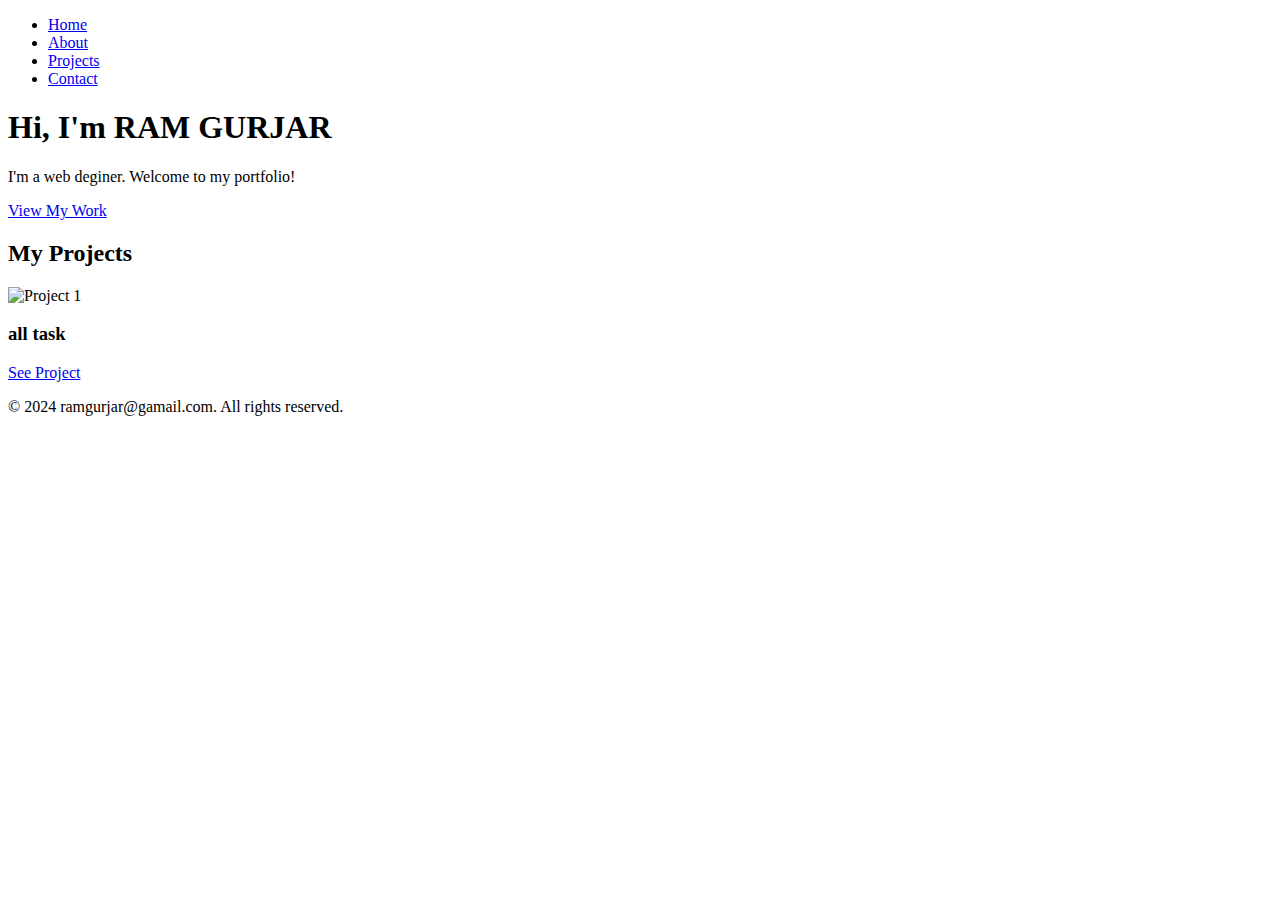
==== portfoli.html @ c850bd78 "portfolio" ====
<!DOCTYPE html>
<html lang="en">
<head>
    <meta charset="UTF-8">
    <meta name="viewport" content="width=device-width, initial-scale=1.0">
    <meta name="description" content="Your Portfolio">
    <title>Your Name - Portfolio</title>
    <link rel="stylesheet" href="styales.css">
    <script src="script.js"></script>
    
    
</head>
<body>
    <header>
        <nav>
            <ul>
                <li><a href="index.html">Home</a></li>
                <li><a href="about.html">About</a></li>
                <li><a href="projects.html">Projects</a></li>
                <li><a href="contact.html">Contact</a></li>
            </ul>
        </nav>
    </header>

    <section id="hero">
        <h1>Hi, I'm RAM GURJAR</h1>
        <p>I'm a web deginer. Welcome to my portfolio!</p>
        <a href="#projects" class="btn">View My Work</a>
    </section>

    <section id="projects">
        <h2>My Projects</h2>
        <div class="project-cards">
            <!-- Add Project Cards Here -->
            <div class="project-card">
                <img src="ram.jpg" alt="Project 1">
                <h3>all task</h3>
                <p></p>
                <a href="project-link" target="_blank">See Project</a>
            </div>
        </div>
    </section>

    <footer>
        <p>© 2024 ramgurjar@gamail.com. All rights reserved.</p>
    </footer>
</body>
</html>
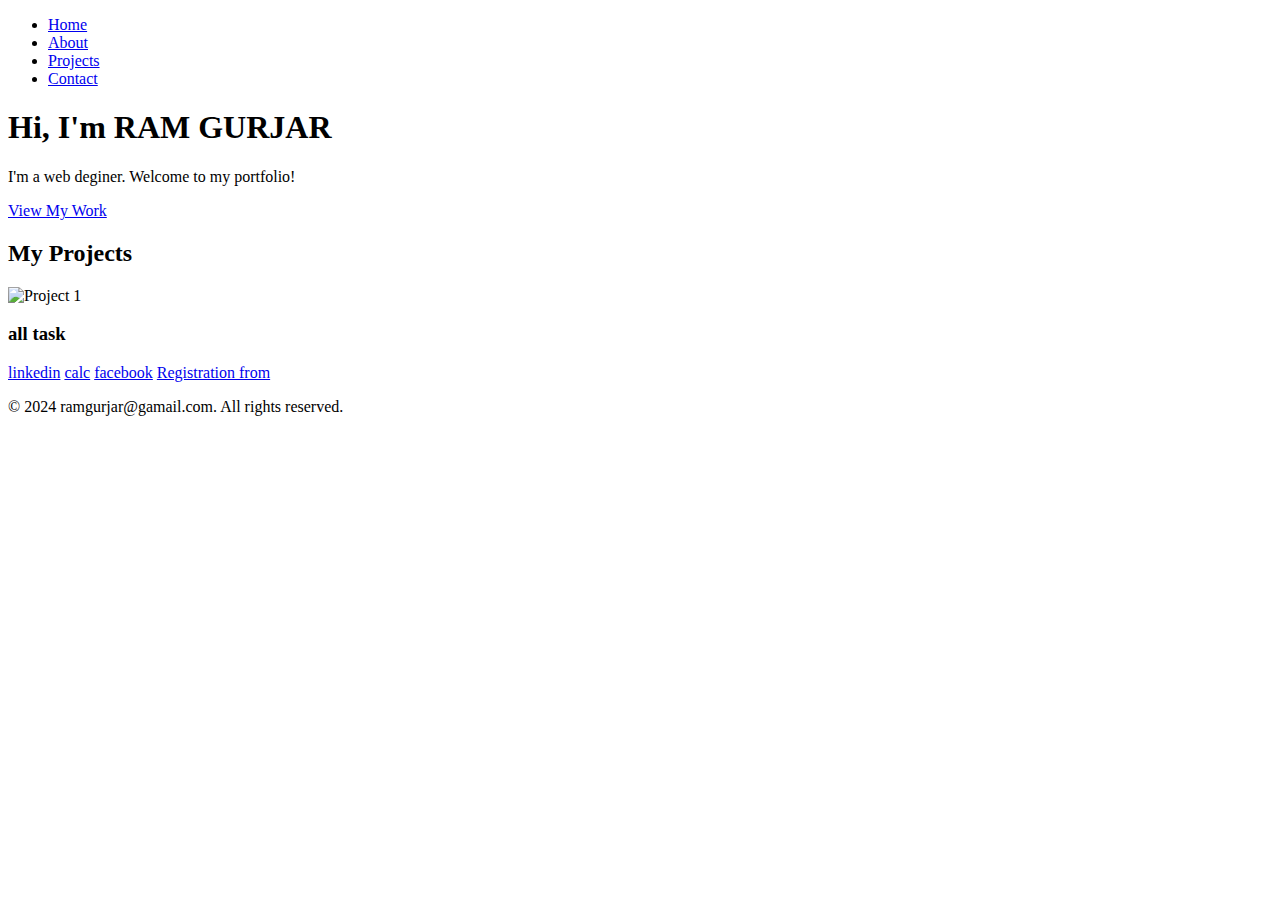
==== commit 0a6dca07: "Add files via upload" ====
--- a/portfoli.html
+++ b/portfoli.html
@@ -37,7 +37,12 @@
                 <img src="ram.jpg" alt="Project 1">
                 <h3>all task</h3>
                 <p></p>
-                <a href="project-link" target="_blank">See Project</a>
+                <a href="ram.html" target="_blank">linkedin</a>
+                <a href="cal7.html" target="_blank">calc</a>
+                <a href="fb.html" target="_blank">facebook</a>
+                <a href="studentregform.html" target="_blank">Registration from</a>
+            
+
             </div>
         </div>
     </section>
